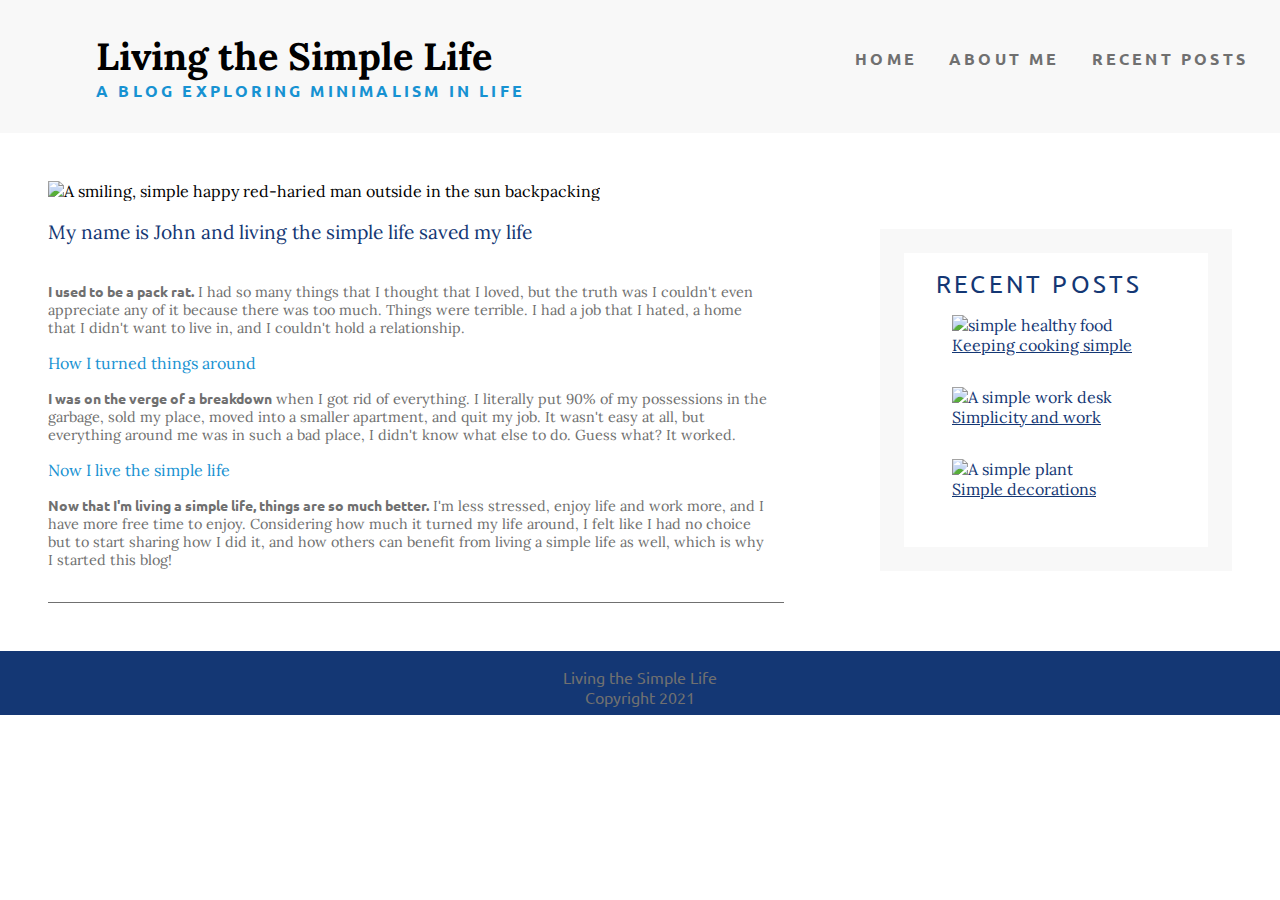
==== about-me.html @ ec8c6239 "adjusting text" ====
<!DOCTYPE html>
<html>
    <head lang="en">
        <title>Living the Simple Life</title>
        <link href="./stylesheet.css" rel="stylesheet">
        <meta charset="UTF-8" />

        <style>
            @import url('https://fonts.googleapis.com/css2?family=Lora&family=Ubuntu:wght@700&display=swap');
            @import url('https://fonts.googleapis.com/css2?family=Lora&family=Ubuntu:wght@700&display=swap');
         </style>

    </head>
</html>
<body> 
    <header>
      <div class="container container-nav">
          <div class="site-title">
        <h1>Living the Simple Life</h1>
         <p class="subtitle"><strong>A BLOG EXPLORING MINIMALISM IN LIFE</strong></p>
      </div> <!--close site-title-->
       
        <nav>
           <ul>
             <li><a href="/Users/casvalkyriespicer/Documents/GitHub/simple-life-layout/index.html"><strong>HOME</strong></a></li>
             <li><a href="/Users/casvalkyriespicer/Documents/GitHub/simple-life-layout/about-me.html"><strong>ABOUT ME</strong></a></li>
             <li><a href="/Users/casvalkyriespicer/Documents/GitHub/simple-life-layout/recent-posts.html"><strong>RECENT POSTS</strong></a></li>
           </ul>
         </nav>  
       </div> <!--close container container-nav-->
    </header>

    <div class="large-container-blog">
        <div class="hero">
            <div class="heroImgAboutMe">
               <img src="/Users/casvalkyriespicer/Documents/GitHub/simple-life-layout/images/simpleman.jpg" alt="A smiling, simple happy red-haried man outside in the sun backpacking">
            </div> 
                <div class="heroText">
                   <p class="blogTitleHero">My name is John and living the simple life saved my life</p>
                   <p class="innerHeroText"> <strong>I used to be a pack rat.</strong>
                         I had so many things that I thought that I loved, but the truth was I couldn't even appreciate any of it
                        because there was too much.  Things were terrible.  I had a job that I hated, a home that I didn't want to
                        live in, and I couldn't hold a relationship.</p> 
                        <p class="blueSubtitle">How I turned things around</p>
                        <p class="innerHeroText"><strong>I was on the verge of a breakdown</strong> when I got rid of everything.  
                            I literally put 90% of my possessions in the garbage, sold my place, moved
                        into a smaller apartment, and quit my job.  It wasn't easy at all, but everything around me was in such a
                        bad place, I didn't know what else to do.  Guess what?  It worked.</p>  
                        <p class="blueSubtitle">Now I live the simple life</p> 
                        <p class="innerHeroText"><strong>Now that I'm living a simple life, things are so much better.</strong>  I'm less stressed,
                         enjoy life and work more, and I have more free
                        time to enjoy.  Considering how much it turned my life around, I felt like I had no choice but to start sharing how
                        I did it, and how others can benefit from living a simple life as well, which is why I started this blog!</p>
                </div><!--close heroText-->
        </div><!--close hero-->

       
         <div class="main-sidebar">
             <div class="sidebarChild">
                <p class="thumbNails">RECENT POSTS</p>

                <div class="thumbnailPostSections">
                    <img src="/Users/casvalkyriespicer/Documents/GitHub/simple-life-layout/images/simplefood.jpg" alt="simple healthy food">
                    <p class="thumbnailBlogTitle"><a href="#">Keeping cooking simple</a></p>
                </div><!--close thumbnailPostSections-->

                <div class="thumbnailPostSections">
                    <img src="/Users/casvalkyriespicer/Documents/GitHub/simple-life-layout/images/simplework.jpg" alt="A simple work desk">
                    <p class="thumbnailBlogTitle"><a href="#">Simplicity and work</a></p>
                </div><!--close thumbnailPostSections-->

                <div class="thumbnailPostSections">
                    <img src="/Users/casvalkyriespicer/Documents/GitHub/simple-life-layout/images/simpleplant.jpg" alt="A simple plant">
                    <p class="thumbnailBlogTitle"><a href="#">Simple decorations</a></p>
                </div><!--close thumbnailPostSections-->
             </div><!--close sidebarChild-->
         </div><!--close main-sidebar-->

    </div><!--close large container-->
    <footer>
        <p>Living the Simple Life</br>
        Copyright 2021</p>
    </footer>
</body>
---- stylesheet.css ----
:root {
    --white: #f8f8f8;
    --grey: #707070;
    --light-grey: #EBEBEB;
    --blue: #1792D2;
    --navy: #143774;
    --ff-primary: 'Lora', serif;
    --ff-secondary: 'Ubuntu', sans-serif;
}

body {
    font-family: var(--ff-primary);
    margin: 0;
    background-color: white;
}

/* HEADER with Nav BAR */

header {
    padding: 2em 0;
    background-color: var(--white);
}

.container {
   /*border: 2px magenta solid;*/
   width: 90%;
   max-width: 100rem;
   /*margin: 0 auto; this centered our container div!*/
}

.container-nav {
   /*border: 2px magenta solid;  this allowed me to see the border of the container container-nav div so I could center the content */
   display: flex;
   justify-content: space-between; 
   margin-left: 6em;
}

h1 {
    font-size: 2.375rem;
    margin: 0;
    text-align: left;
}

.subtitle {
    font-family: var(--ff-secondary);
    text-align: left;
    letter-spacing: .2rem;
}

nav li {
    /*color: var(--grey);
    font-size: 1rem;
    font-size: .75rem; 
    width: auto;*/
    margin-left: 2em;
    font-family: var(--ff-secondary);
    letter-spacing: .2rem;
    text-align: right;
    /*border: 2px magenta solid;*/
    margin-left: 2em;
    margin-right: 0;
}


a {
    color: var(--grey);
}

nav a {
    text-decoration: none;
    padding: .25em 0;
    font-weight: 700;
}

nav a:hover,
nav a:focus {
    /*background-color: #FFDEAC;*/
    transition: all .9s ease;
    /*border-radius: .2rem;*/
    border-bottom: 1px solid #707070;
    /*opacity: rgba(255, 222, 172, 0.6); this didn't work after removing background color. why? */
}

.current-page {
   border-bottom: 1px solid #707070;
}

.current-page:hover {
   background-color: var(--white);
}

nav ul {
    /*border: 2px magenta solid;*/
    list-style: none;
    display: flex;
    flex-direction: row;
    padding: 0;
    justify-content: center;
}

/* BLOG BODY STYLING */

.title {
    color: var(--navy);
}

p {
    color: var(--blue);
    margin: 0;
}

.blogTitle {
    /*border: 2px magenta solid;*/
    color: var(--navy);
    font-size: 1.2rem;
    text-align: left;
    padding: 0 1em 1.2em 0em;
    margin-top: 0;
}

.blogTitleHero {
    padding: 0 1em 1.2em 0;
    margin-left: 0;
    text-align: left;
    color: var(--navy);
    font-size: 1.2rem;
}

.text {
    color: var(--grey);
    font-size: .9rem;
    margin-top: 0;
}

.innerHeroText {
    margin-left: 0;
    text-align: left;
    font-size: .9rem;
    color: var(--grey);
}

img {
    width: 100%;
    height: auto;
}

.large-container {
    /*border: 2px magenta solid;*/
    display: flex;
    background-color: white;
}

.thumbNails,
.sidebarChild {
    color: var(--navy);
    font-family: var(--ff-secondary);  
}

.thumbNails {
    font-size: 1.5rem;
    letter-spacing: .2rem;
}

.sidebarChild {
    /*border: 2px magenta solid;*/
    border: 1.5em solid var(--white);
    padding: 1em 2em 2em 2em;
    margin-top: 6em;

}

.inner-container,
.hero,
.subsection {
    /*border: 2px magenta solid;*/
    padding: 3em;
}

.heroText {
    border-bottom: 1px solid var(--grey);
}

.innerBlogText {
    margin-left: 1em;
}

.aboutMeText {
    /*border: 2px magenta solid;*/
    font-family: var(--ff-primary);
    color: var(--navy);
    padding: 1em 1em 1.2em 0;
}

.blogsSection {
    display: flex;
    flex-direction: column;
}

.subsection {
    display: flex;
    flex-direction: row;
}

.innerBlogText,
.text {
    /*border: 2px magenta solid;*/
    text-align: left;
    padding: 0 1em 1.2em 0em;
    /*width: 30em;*/
    margin-top: 0;
}

.text a,
.innerHeroText a,
.aboutMeText a {
    color: var(--blue);
}

.heroText {
    /*border: 2px magenta solid;*/
    text-align: left;
    padding: 1.2em 1em 1.2em 0;
}

.sidebarChild {
    /*border: 2px magenta solid;*/
    width: 15em;
}

.thumbnailPostSections {
    /*border: 2px magenta solid;*/
    padding: 1em;
    font-family: var(--ff-primary);
    color: var(--navy);
    border-bottom: var(--grey);
}

.thumbnailBlogTitle a {
    font-family: var(--ff-primary);
    color: var(--navy);
}

.main-sidebar {
    padding: 0 3em 3em 3em;
}

/* ABOUT ME SECTION STYLING */

.blueSubtitle {
    color: var(--blue);
    font-family: var(--primary);
    font-size: 1rem;
}

.innerHeroText strong {
    font-family: var(--ff-secondary);
}

.large-container-blog {
    display: flex;
}

.heroImgAboutMe img {
    object-fit: cover;
    width: 100%;
}

.innerHeroText,
.blueSubtitle {
    margin: 1em 0 1em 0;
}

footer p {
    background-color: var(--navy);
    color: var(--grey);
    font-family: var(--ff-secondary);
    height: 2em;
    padding: 1em;
    text-align: center;

}

/* media queries */

@media (max-width: 700px) {
   
    .container {
        margin: 0 auto;
    }

   .container-nav {
       flex-direction: column;
       
   }
   
   header {
       text-align: center;
   }

   h1,
   .subtitle {
       text-align: center;
   }
   
   nav ul {
       flex-direction: column;
   }
   
   nav li {
       margin: .5em 0;  
       text-align: center;   
   }

   .large-container {
       flex-direction: column;
   }

   .main-sidebar,
   .sidebarChild {
       margin: 0 auto;
   }

   .subsection {
    flex-direction: column;
   }
}
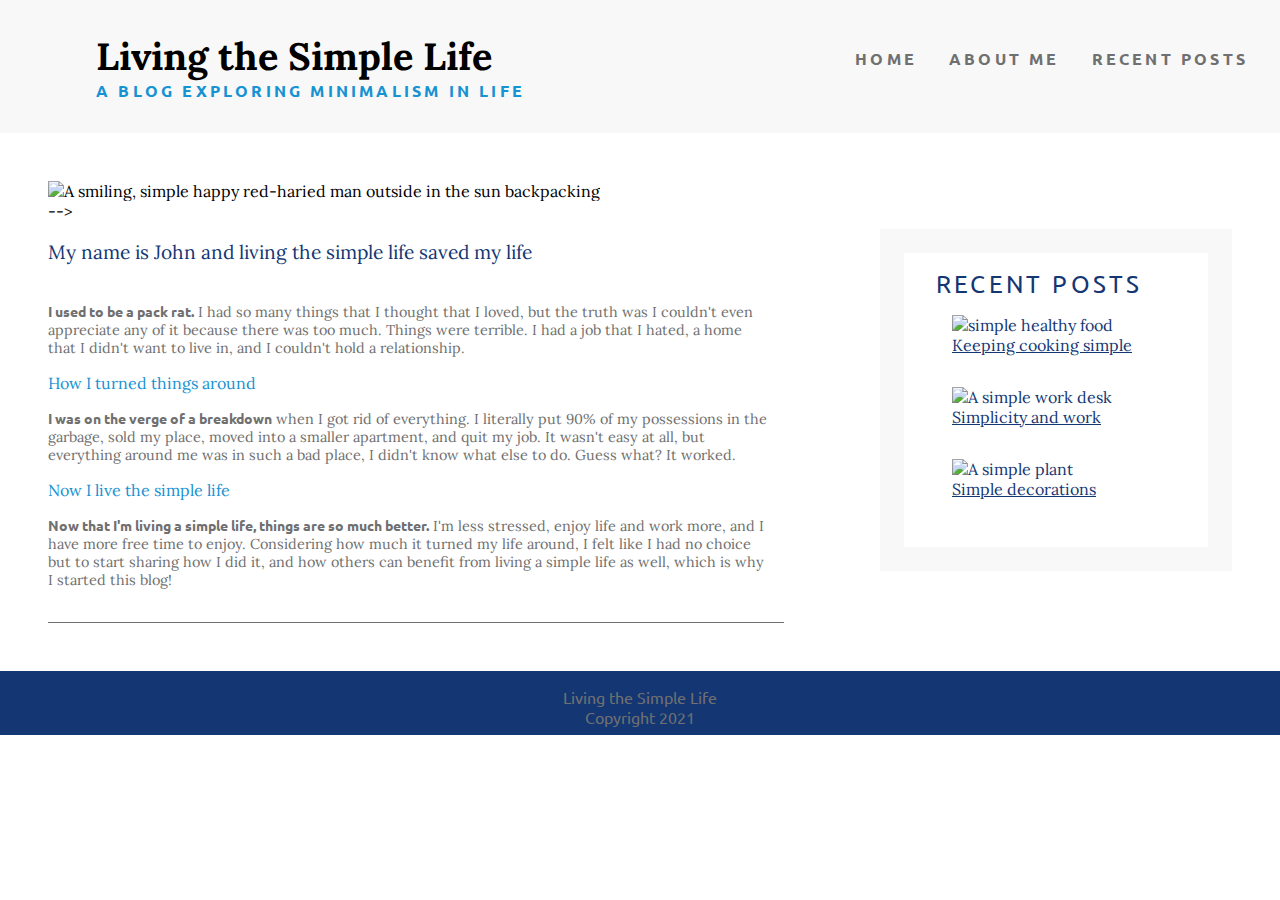
==== commit 419540f7: "object-fit in css" ====
--- a/about-me.html
+++ b/about-me.html
@@ -32,9 +32,10 @@
 
     <div class="large-container-blog">
         <div class="hero">
-            <div class="heroImgAboutMe">
-               <img src="/Users/casvalkyriespicer/Documents/GitHub/simple-life-layout/images/simpleman.jpg" alt="A smiling, simple happy red-haried man outside in the sun backpacking">
-            </div> 
+            <div class="heroImg">
+               <img src="/Users/casvalkyriespicer/Documents/GitHub/simple-life-layout/images/simpleman.jpg" alt="A smiling, simple happy red-haried man outside in the sun backpacking" 
+               class="heroImgAboutMe">
+            </div> <!--close heroImg-->-->
                 <div class="heroText">
                    <p class="blogTitleHero">My name is John and living the simple life saved my life</p>
                    <p class="innerHeroText"> <strong>I used to be a pack rat.</strong>
--- a/stylesheet.css
+++ b/stylesheet.css
@@ -261,7 +261,7 @@
     display: flex;
 }
 
-.heroImgAboutMe img {
+.heroImgAboutMe {
     object-fit: cover;
     width: 100%;
 }
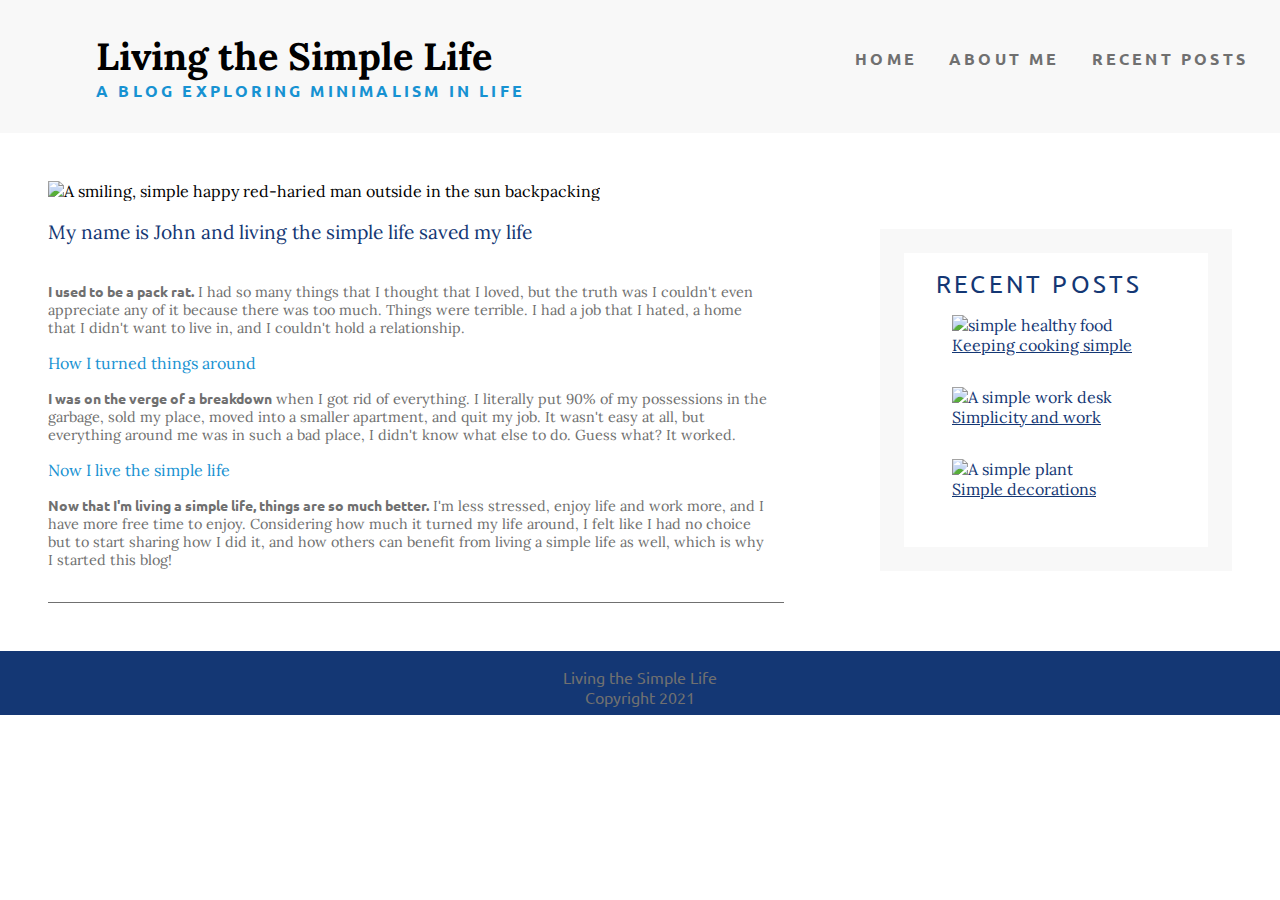
==== commit ff9659a4: "Update about-me.html" ====
--- a/about-me.html
+++ b/about-me.html
@@ -35,7 +35,7 @@
             <div class="heroImg">
                <img src="/Users/casvalkyriespicer/Documents/GitHub/simple-life-layout/images/simpleman.jpg" alt="A smiling, simple happy red-haried man outside in the sun backpacking" 
                class="heroImgAboutMe">
-            </div> <!--close heroImg-->-->
+            </div> <!--close heroImg-->
                 <div class="heroText">
                    <p class="blogTitleHero">My name is John and living the simple life saved my life</p>
                    <p class="innerHeroText"> <strong>I used to be a pack rat.</strong>
--- a/stylesheet.css
+++ b/stylesheet.css
@@ -264,6 +264,7 @@
 .heroImgAboutMe {
     object-fit: cover;
     width: 100%;
+    object-position: bottom;
 }
 
 .innerHeroText,
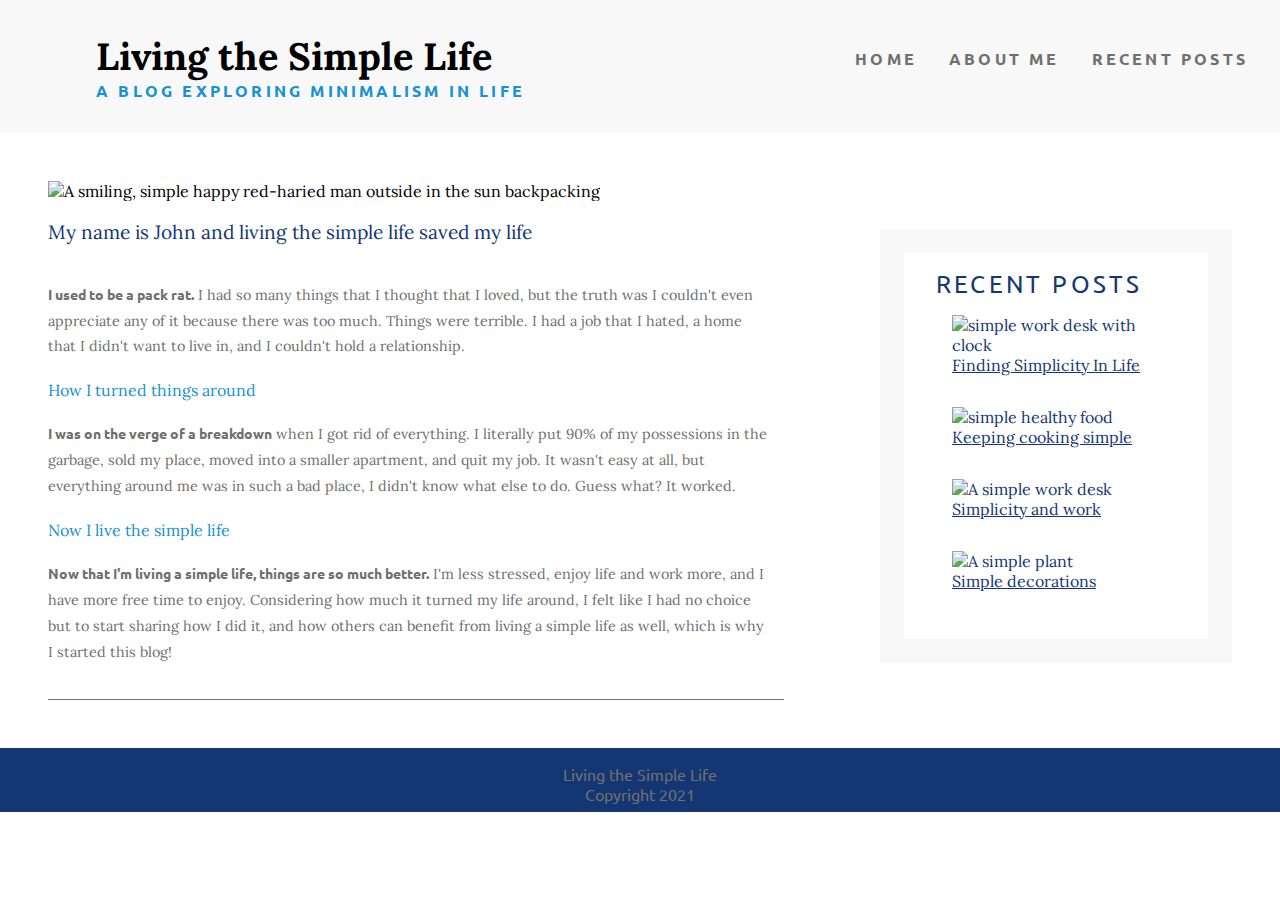
==== commit a4910ab1: "add JS" ====
--- a/about-me.html
+++ b/about-me.html
@@ -1,7 +1,7 @@
 <!DOCTYPE html>
 <html>
     <head lang="en">
-        <title>Living the Simple Life</title>
+        <title>About Me</title>
         <link href="./stylesheet.css" rel="stylesheet">
         <meta charset="UTF-8" />
 
@@ -61,25 +61,31 @@
                 <p class="thumbNails">RECENT POSTS</p>
 
                 <div class="thumbnailPostSections">
+                    <img src="/Users/casvalkyriespicer/Documents/GitHub/simple-life-layout/images/simpledesk.jpg" alt="simple work desk with clock">
+                    <p class="thumbnailBlogTitle"><a href="/Users/casvalkyriespicer/Documents/GitHub/simple-life-layout/Finding-Simplicity-In-Life.html">Finding Simplicity In Life</a></p>
+                </div><!--close thumbnailPostSections-->
+
+                <div class="thumbnailPostSections">
                     <img src="/Users/casvalkyriespicer/Documents/GitHub/simple-life-layout/images/simplefood.jpg" alt="simple healthy food">
-                    <p class="thumbnailBlogTitle"><a href="#">Keeping cooking simple</a></p>
+                    <p class="thumbnailBlogTitle"><a href="/Users/casvalkyriespicer/Documents/GitHub/simple-life-layout/Keeping-Cooking-Simple.html">Keeping cooking simple</a></p>
                 </div><!--close thumbnailPostSections-->
 
                 <div class="thumbnailPostSections">
                     <img src="/Users/casvalkyriespicer/Documents/GitHub/simple-life-layout/images/simplework.jpg" alt="A simple work desk">
-                    <p class="thumbnailBlogTitle"><a href="#">Simplicity and work</a></p>
+                    <p class="thumbnailBlogTitle"><a href="/Users/casvalkyriespicer/Documents/GitHub/simple-life-layout/Simplicity-And-Work.html">Simplicity and work</a></p>
                 </div><!--close thumbnailPostSections-->
 
                 <div class="thumbnailPostSections">
                     <img src="/Users/casvalkyriespicer/Documents/GitHub/simple-life-layout/images/simpleplant.jpg" alt="A simple plant">
-                    <p class="thumbnailBlogTitle"><a href="#">Simple decorations</a></p>
+                    <p class="thumbnailBlogTitle"><a href="/Users/casvalkyriespicer/Documents/GitHub/simple-life-layout/Simple-Decorations.html">Simple decorations</a></p>
                 </div><!--close thumbnailPostSections-->
              </div><!--close sidebarChild-->
          </div><!--close main-sidebar-->
 
-    </div><!--close large container-->
+    </div><!--close large-container-blog-->
     <footer>
         <p>Living the Simple Life</br>
         Copyright 2021</p>
     </footer>
+    <script src="/Users/casvalkyriespicer/Documents/GitHub/simple-life-layout/index.js"></script>
 </body>--- a/stylesheet.css
+++ b/stylesheet.css
@@ -138,6 +138,7 @@
     text-align: left;
     font-size: .9rem;
     color: var(--grey);
+    font-size: .9rem;
 }
 
 img {
@@ -190,6 +191,7 @@
     font-family: var(--ff-primary);
     color: var(--navy);
     padding: 1em 1em 1.2em 0;
+    line-height: 1.8;
 }
 
 .blogsSection {
@@ -209,6 +211,7 @@
     padding: 0 1em 1.2em 0em;
     /*width: 30em;*/
     margin-top: 0;
+    line-height: 1.8;
 }
 
 .text a,
@@ -261,15 +264,20 @@
     display: flex;
 }
 
-.heroImgAboutMe {
+.heroImgAboutMe,
+.heroImgWithClock,
+.heroImgCooking,
+.heroImgWork,
+.heroImgDecorations {
     object-fit: cover;
     width: 100%;
-    object-position: bottom;
+    max-height: 850px;
 }
 
 .innerHeroText,
 .blueSubtitle {
     margin: 1em 0 1em 0;
+    line-height: 1.8;
 }
 
 footer p {
@@ -325,4 +333,8 @@
    .subsection {
     flex-direction: column;
    }
+
+   .large-container-blog {
+       flex-direction: column;
+   }
 }